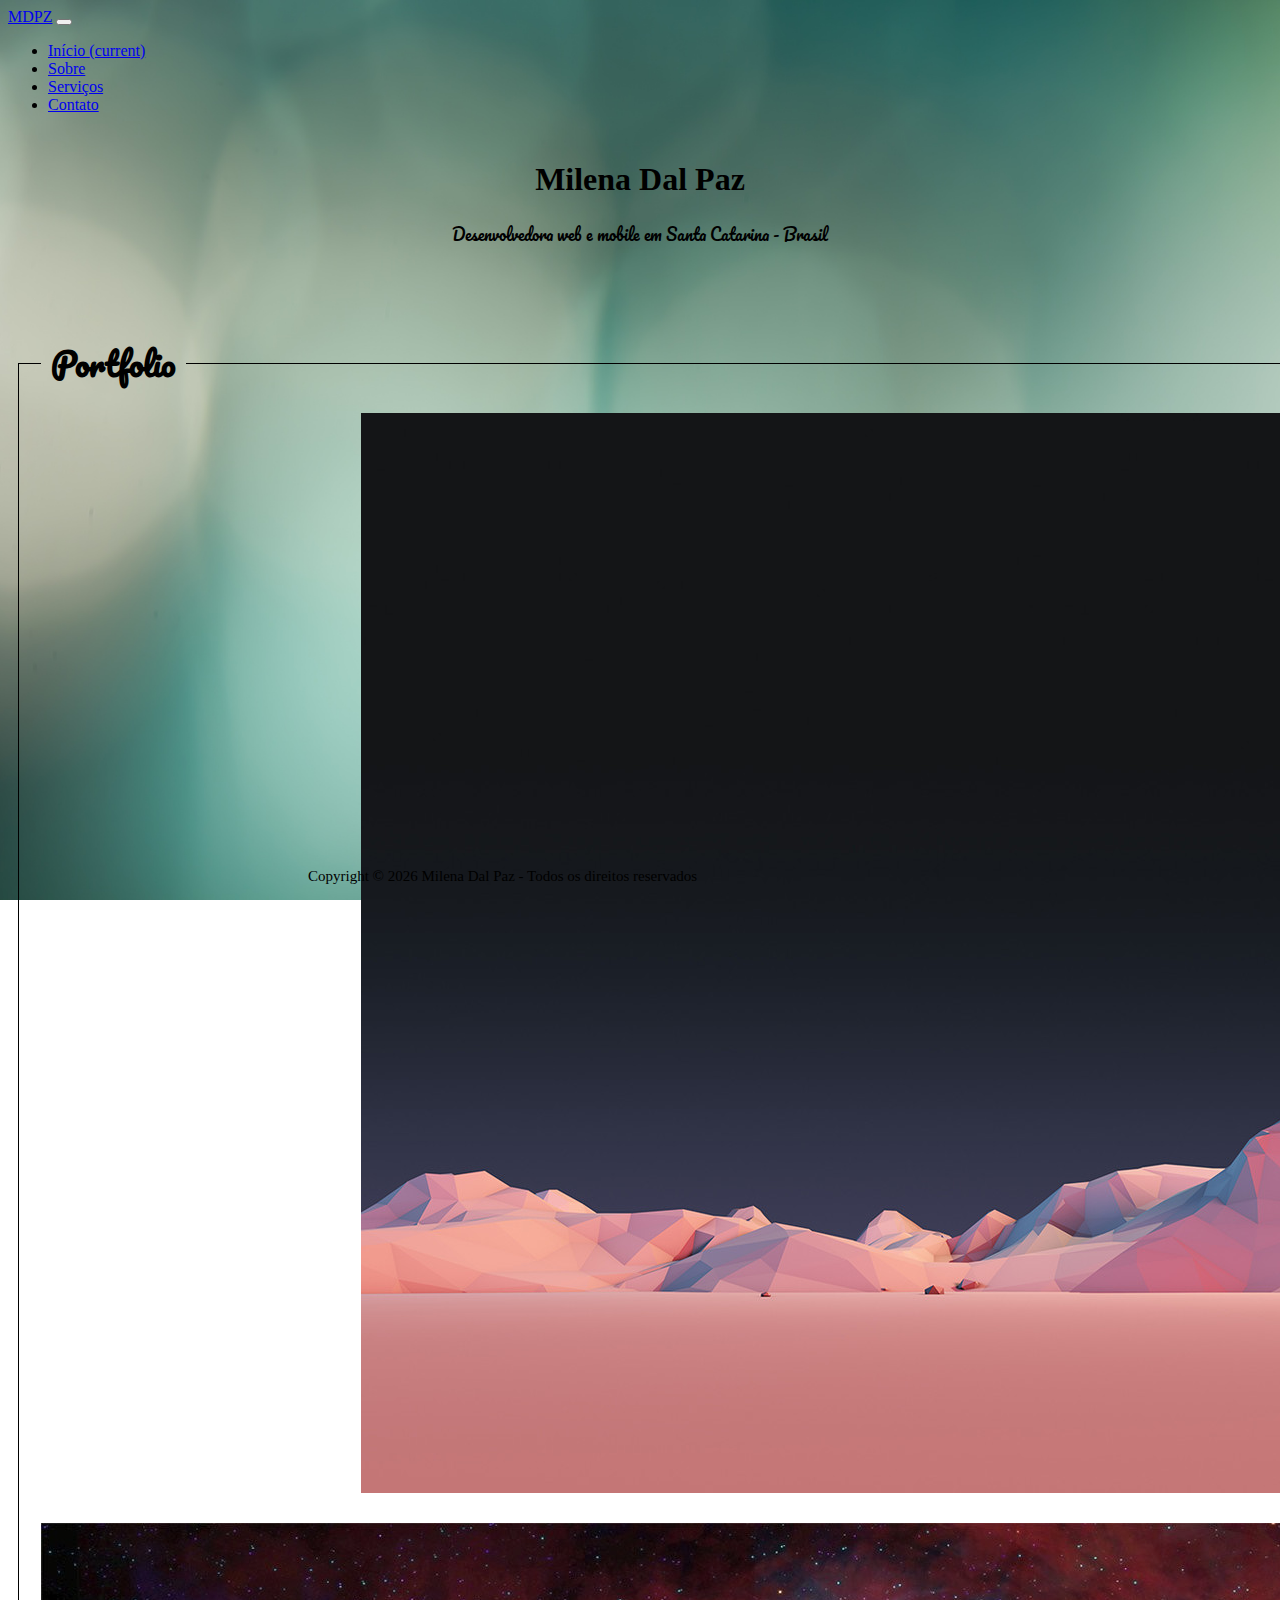
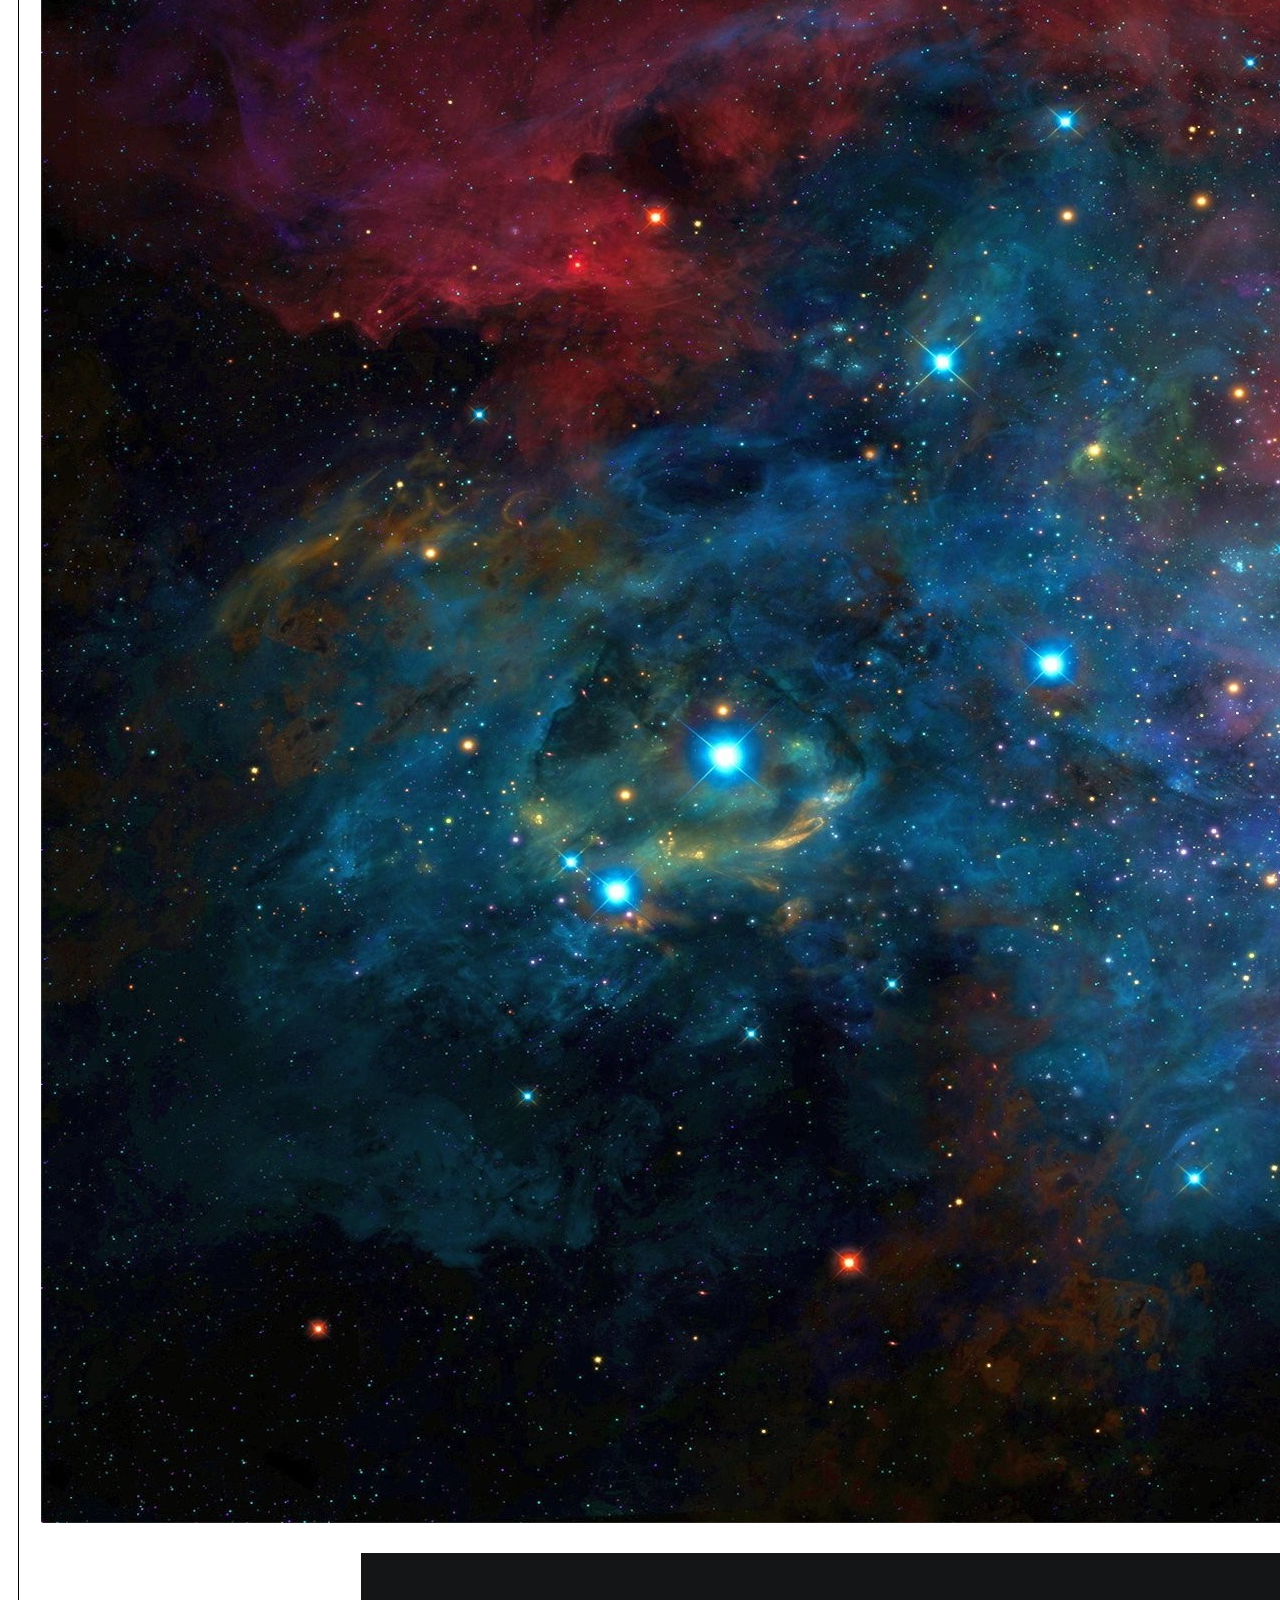
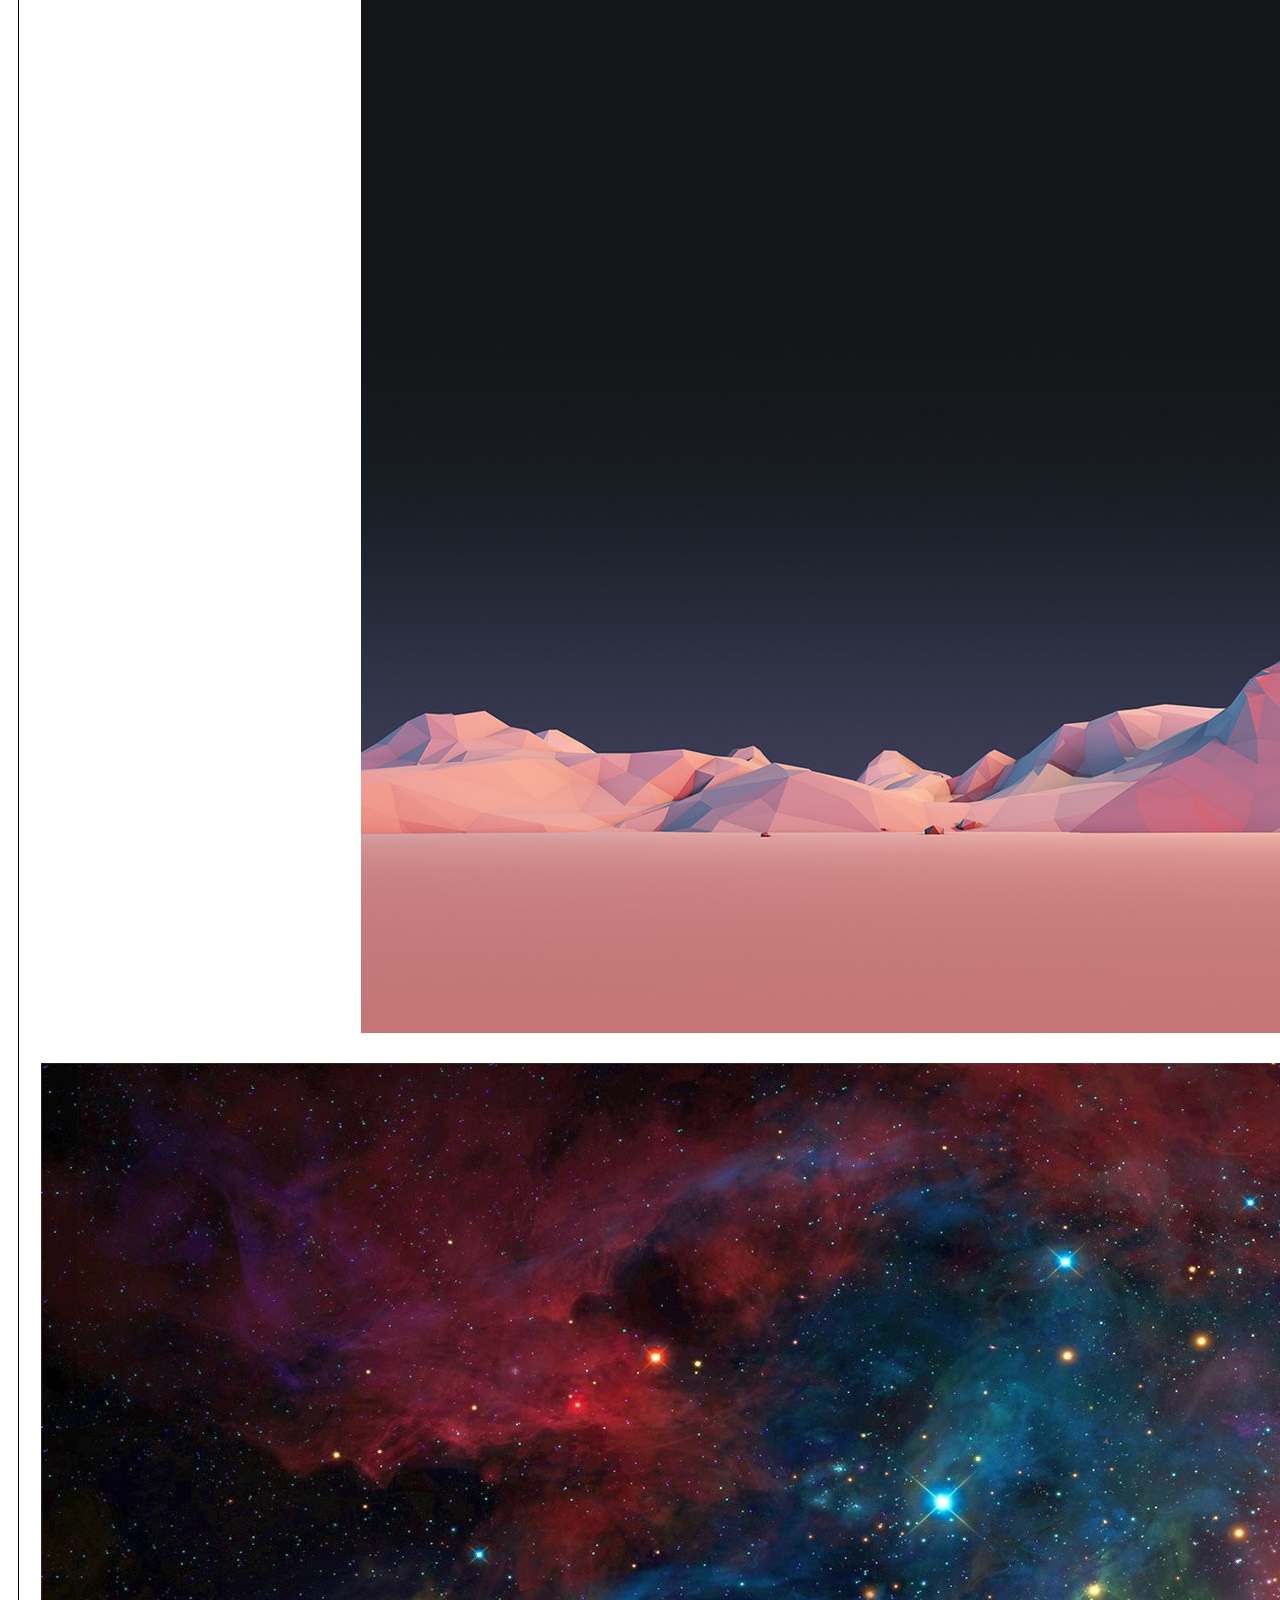
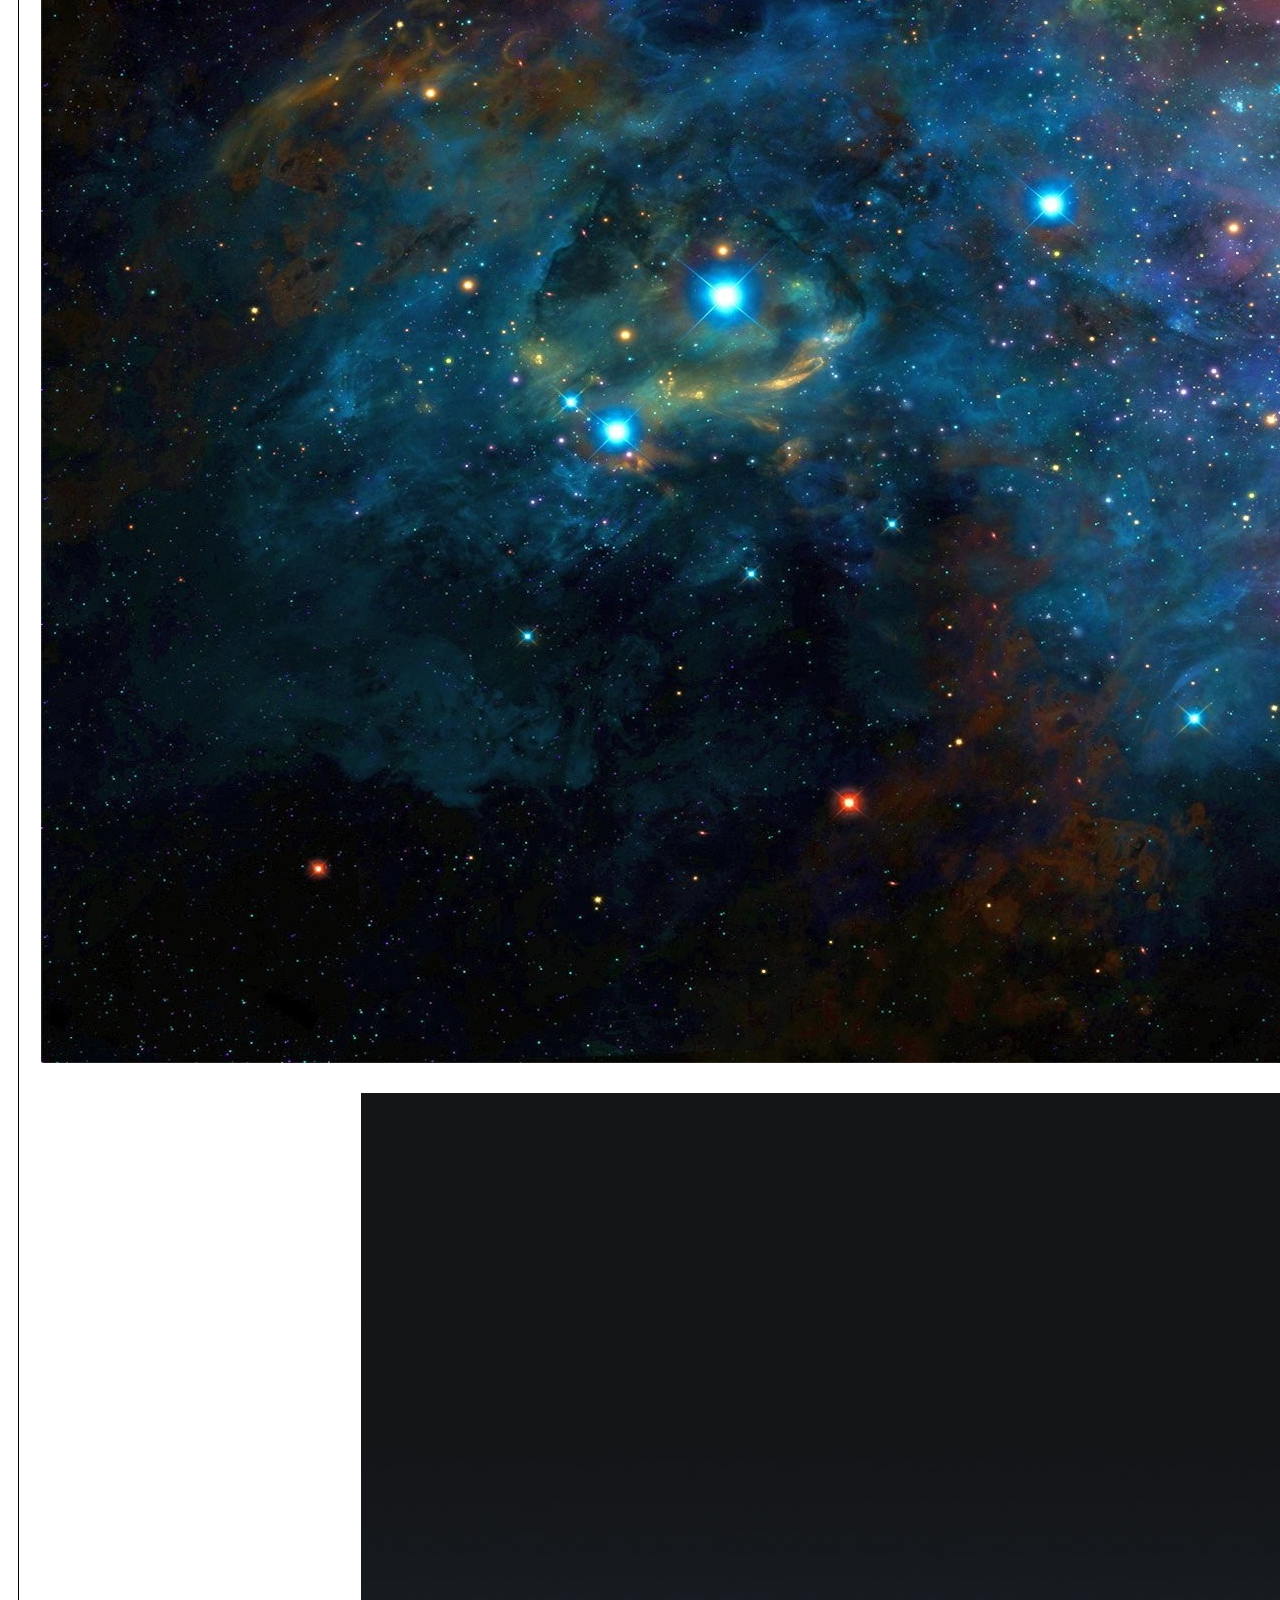
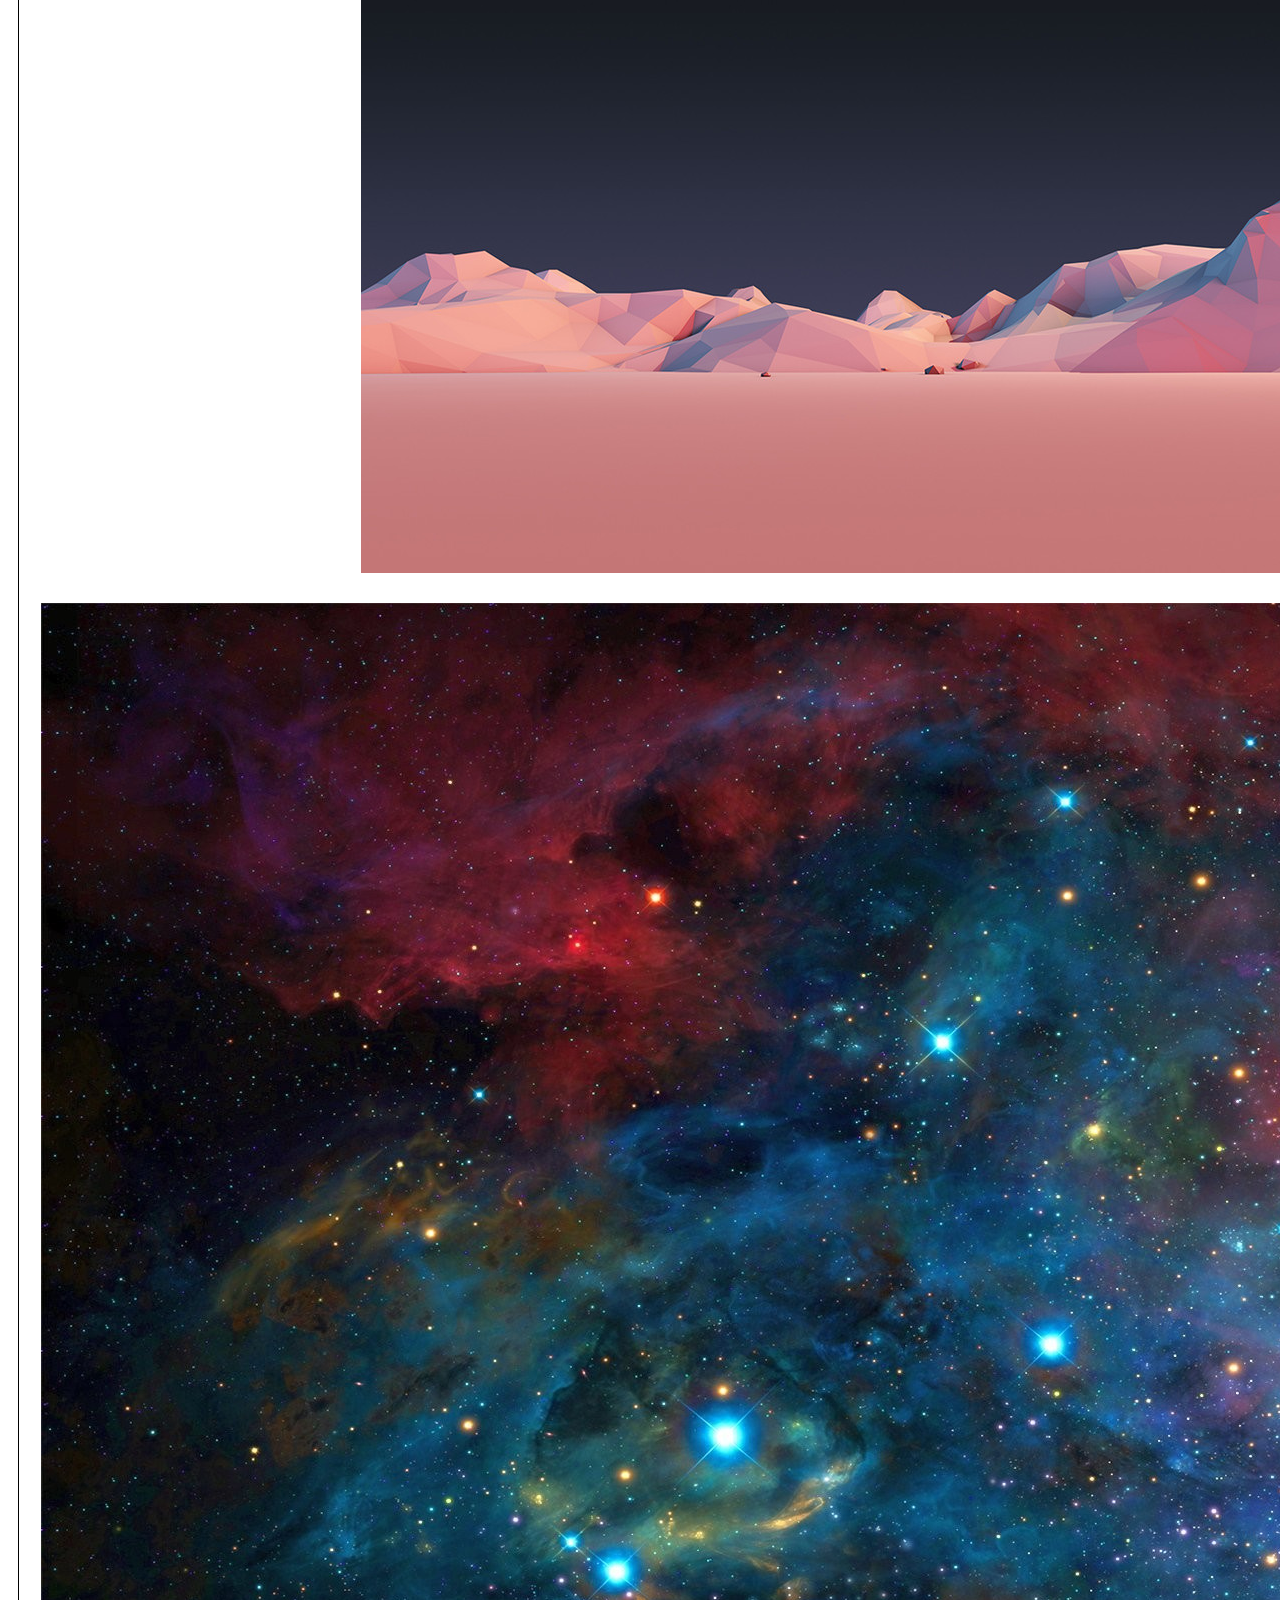
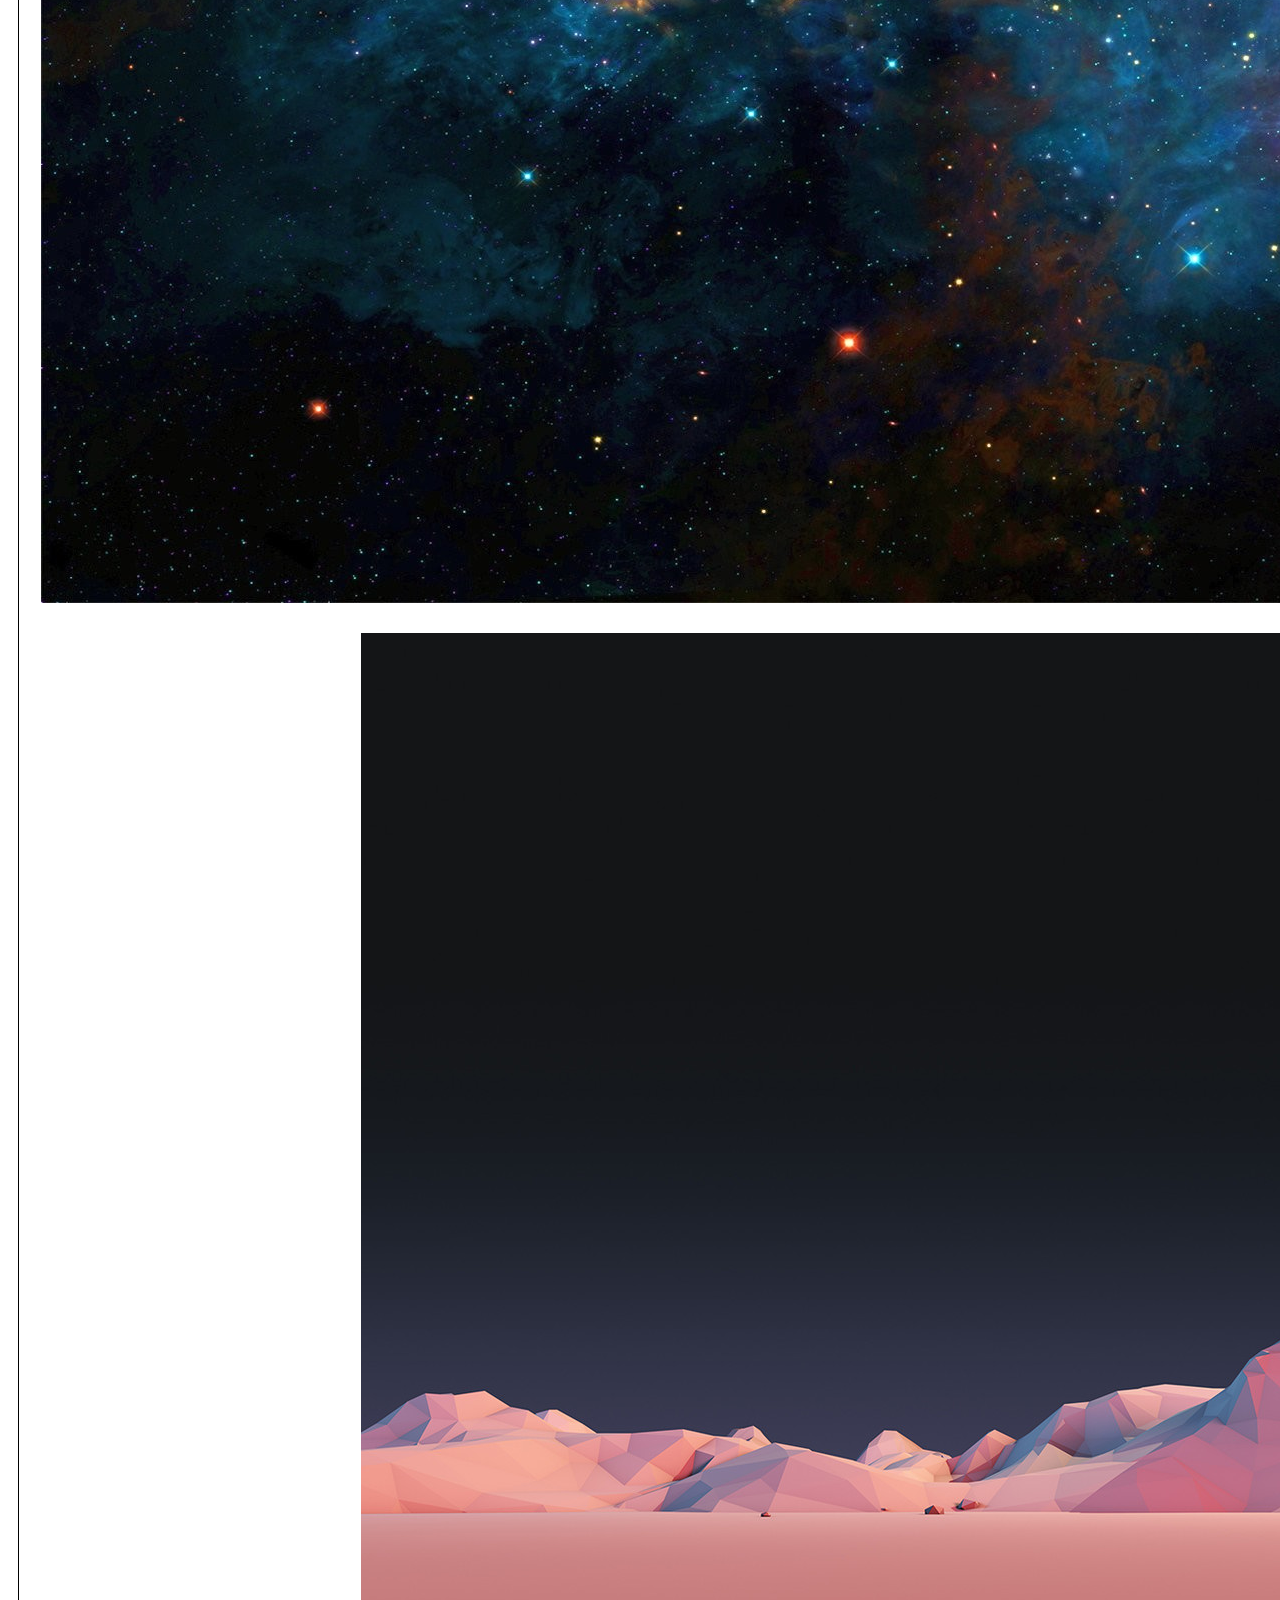
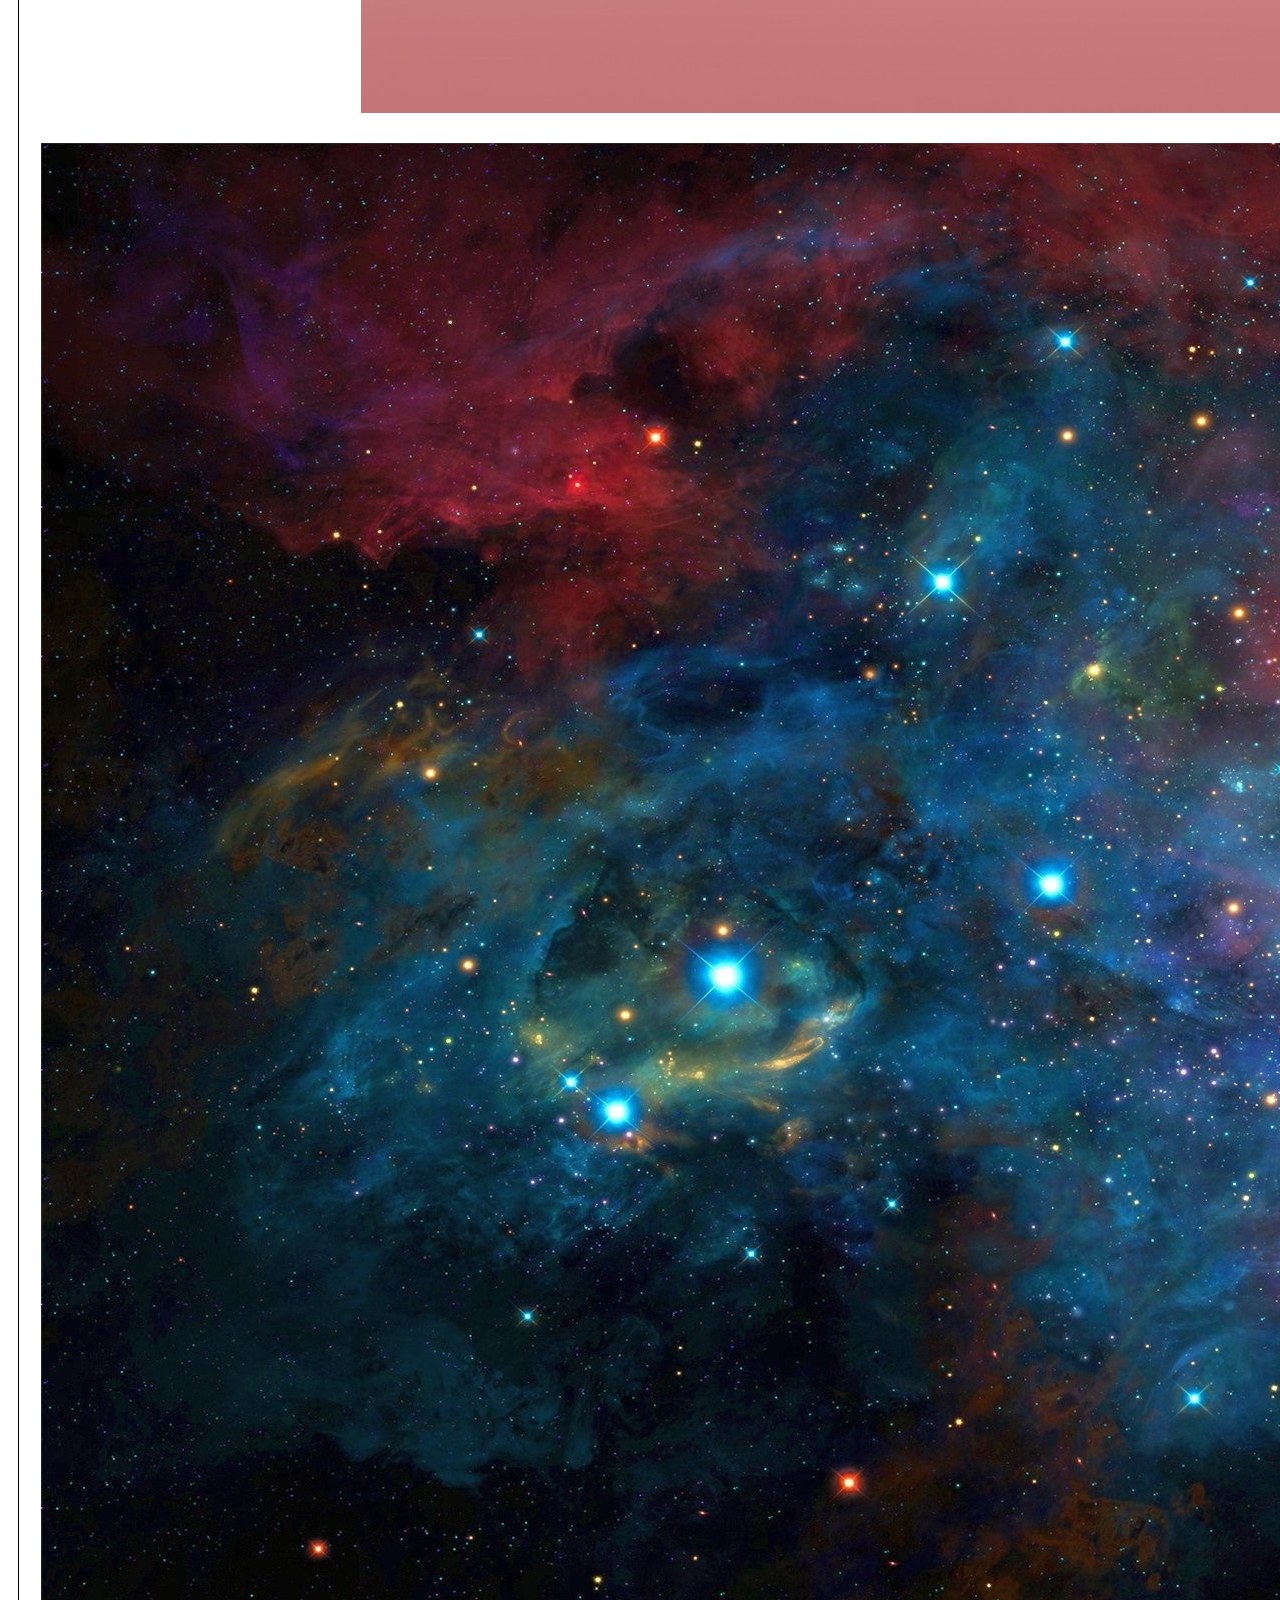
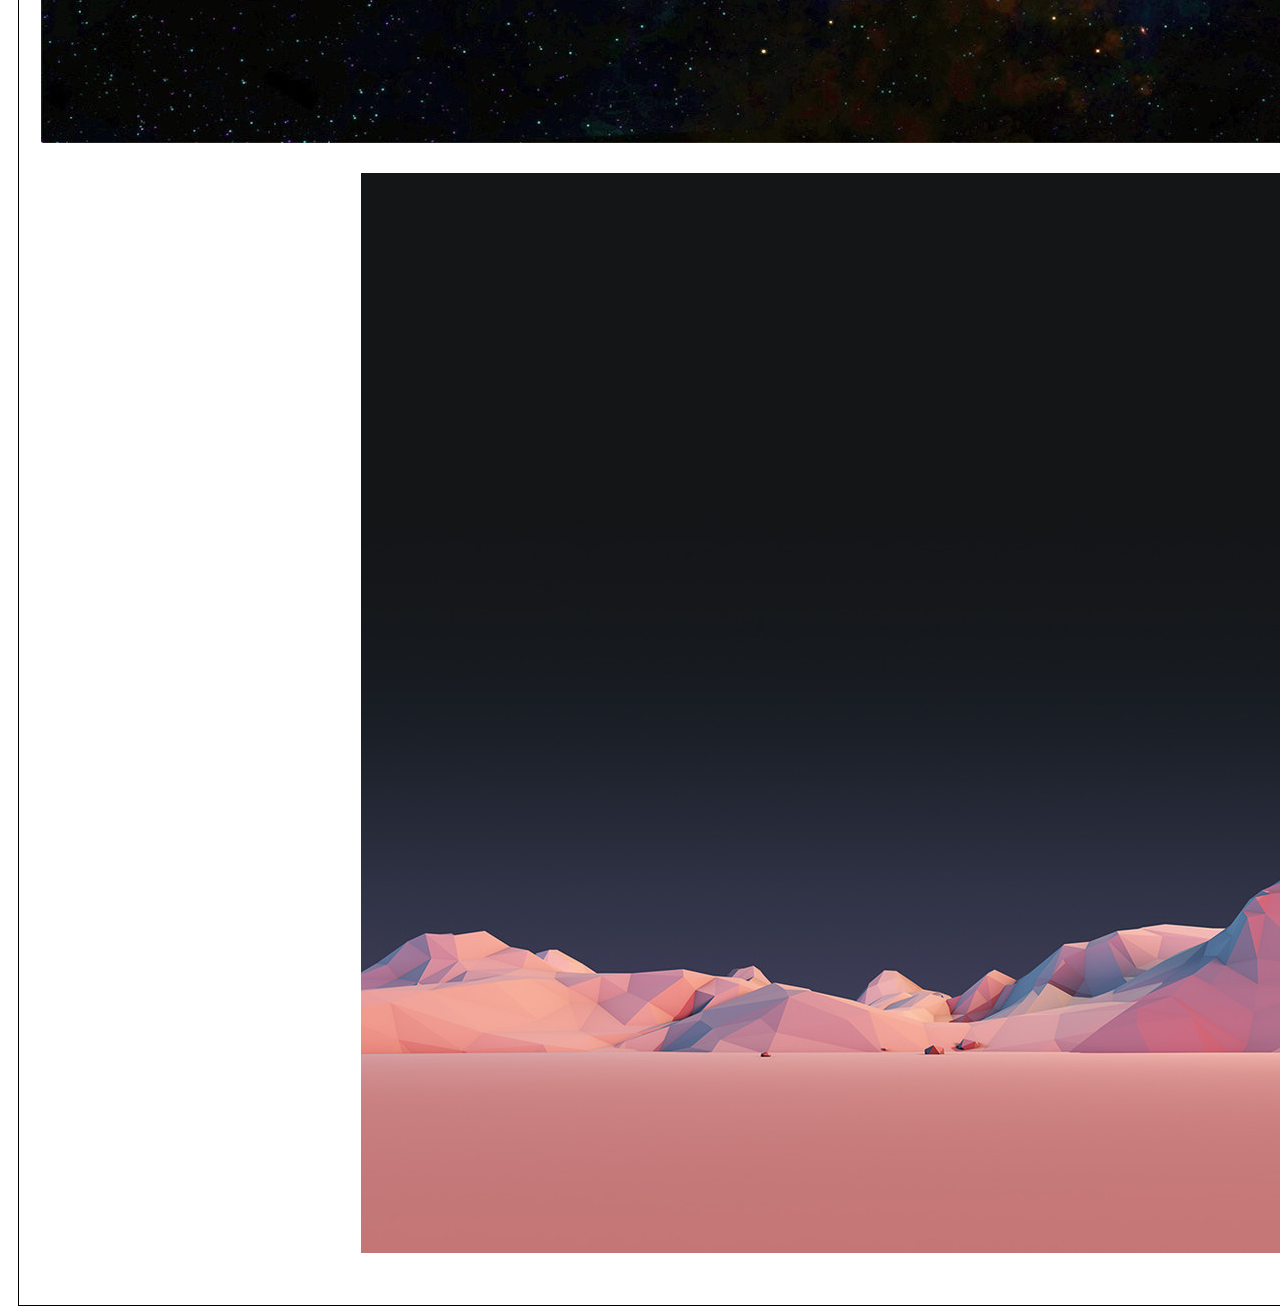
==== index.html @ da4c1820 "Início desenvolvimento do Site - falta adicionar requisitos JS" ====
<html lang="en">

<head>
    <!-- Meta tags Obrigatórias -->
    <meta charset="utf-8">
    <meta name="viewport" content="width=device-width, initial-scale=1, shrink-to-fit=no">
    <title>MDPZ</title>

    <!-- Bootstrap CSS -->
    <link rel="stylesheet" href="https://stackpath.bootstrapcdn.com/bootstrap/4.1.3/css/bootstrap.min.css" integrity="sha384-MCw98/SFnGE8fJT3GXwEOngsV7Zt27NXFoaoApmYm81iuXoPkFOJwJ8ERdknLPMO" crossorigin="anonymous">
    <link rel="stylesheet" type="text/css" href="style.css" media="screen" />

    <!-- Scripts js -->
    <script src="https://ajax.googleapis.com/ajax/libs/jquery/3.4.0/jquery.min.js"></script>
    <script type="text/javascript" src="script.js"></script>

    <!--Google Fonts-->
    <link href="https://fonts.googleapis.com/css2?family=Indie+Flower&family=Pacifico&family=Trade+Winds&display=swap" rel="stylesheet">



</head>

<body>
    <header>
        <!-- Navigation -->
        <nav class="navbar navbar-expand-lg navbar-light bg-light mb-5 shadow fixed-top scrolling-navbar">
            <div class="container">
                <a class="navbar-brand" href="#">MDPZ</a>
                <button class="navbar-toggler" type="button" data-toggle="collapse" data-target="#navbarResponsive" aria-controls="navbarResponsive" aria-expanded="false" aria-label="Toggle navigation">
            <span class="navbar-toggler-icon"></span>
          </button>
                <div class="collapse navbar-collapse" id="navbarResponsive">
                    <ul class="navbar-nav ml-auto">
                        <li class="nav-item active">
                            <a class="nav-link active" href="index.html">Início
                  <span class="sr-only">(current)</span>
                </a>
                        </li>
                        <li class="nav-item">
                            <a class="nav-link" href="sobre.html">Sobre</a>
                        </li>
                        <li class="nav-item">
                            <a class="nav-link" href="servicos.html">Serviços</a>
                        </li>
                        <li class="nav-item">
                            <a class="nav-link" href="contato.html">Contato</a>
                        </li>
                    </ul>
                </div>
            </div>
        </nav>
    </header>
    <!-- Page Content -->
    <div class="container">
        <div class="paginaBranco card border-0 shadow my-5">
            <div class="card-body p-5">
                <!-- ======= Introdução Section ======= -->
                <section id="intro">
                    <h1 style="font-family: 'Raleway';"><a>Milena Dal Paz</a></h1>
                    <p style="font-family: 'Pacifico';">Desenvolvedora web e mobile em Santa Catarina - Brasil</p>
                </section>
                <!-- End Introdução -->
                <!-- ======= My Portfolio Section ======= -->
                <section id="portfolio" class="portfolio">
                    <div class="container">
                        <fieldset class="fieldset-border">
                            <legend class="legend-border">
                                <h1>Portfolio</h1>
                            </legend>
                            <div class="row portfolio-container">
                                <div class="col-lg-4 col-md-6 portfolio-item filter-app">
                                    <div class="portfolio-img"><img src="image/img-site.jpg" class="img-fluid" alt=""></div>
                                    <div class="portfolio-info">
                                        <h4>App</h4>
                                        <a href="contato.html">+ Detalhes</a>
                                    </div>
                                </div>

                                <div class="col-lg-4 col-md-6 portfolio-item filter-web">
                                    <div class="portfolio-img"><img src="image/space.png" class="img-fluid" alt=""></div>
                                    <div class="portfolio-info">
                                        <h4>Web</h4>
                                        <a href="contato.html">+ Detalhes</a>
                                    </div>
                                </div>

                                <div class="col-lg-4 col-md-6 portfolio-item filter-app">
                                    <div class="portfolio-img"><img src="image/img-site.jpg" class="img-fluid" alt=""></div>
                                    <div class="portfolio-info">
                                        <h4>App</h4>
                                        <a href="contato.html">+ Detalhes</a>
                                    </div>
                                </div>

                                <div class="col-lg-4 col-md-6 portfolio-item filter-card">
                                    <div class="portfolio-img"><img src="image/space.png" class="img-fluid" alt=""></div>
                                    <div class="portfolio-info">
                                        <h4>Web</h4>
                                        <a href="contato.html">+ Detalhes</a>
                                    </div>
                                </div>

                                <div class="col-lg-4 col-md-6 portfolio-item filter-web">
                                    <div class="portfolio-img"><img src="image/img-site.jpg" class="img-fluid" alt=""></div>
                                    <div class="portfolio-info">
                                        <h4>App</h4>
                                        <a href="contato.html">+ Detalhes</a>
                                    </div>
                                </div>

                                <div class="col-lg-4 col-md-6 portfolio-item filter-app">
                                    <div class="portfolio-img"><img src="image/space.png" class="img-fluid" alt=""></div>
                                    <div class="portfolio-info">
                                        <h4>Web</h4>
                                        <a href="contato.html">+ Detalhes</a>
                                    </div>
                                </div>

                                <div class="col-lg-4 col-md-6 portfolio-item filter-card">
                                    <div class="portfolio-img"><img src="image/img-site.jpg" class="img-fluid" alt=""></div>
                                    <div class="portfolio-info">
                                        <h4>App</h4>
                                        <a href="contato.html">+ Detalhes</a>
                                    </div>
                                </div>

                                <div class="col-lg-4 col-md-6 portfolio-item filter-card">
                                    <div class="portfolio-img"><img src="image/space.png" class="img-fluid" alt=""></div>
                                    <div class="portfolio-info">
                                        <h4>Web</h4>
                                        <a href="contato.html">+ Detalhes</a>
                                    </div>
                                </div>

                                <div class="col-lg-4 col-md-6 portfolio-item filter-web">
                                    <div class="portfolio-img"><img src="image/img-site.jpg" class="img-fluid" alt=""></div>
                                    <div class="portfolio-info">
                                        <h4>App</h4>
                                        <a href="contato.html">+ Detalhes</a>
                                    </div>
                                </div>
                            </div>

                    </div>
                </section>
                <!-- End My Portfolio Section -->


                <!-- RODAPÉ -->
                <footer>
                    <div class="rodape footer-content">
                        <p>Copyright &copy;
                            <script>
                                document.write(new Date().getFullYear())
                            </script> Milena Dal Paz - Todos os direitos reservados</p>
                    </div>
                </footer>
            </div>
        </div>
    </div>
</body>



<!-- Scripts -->
<script type="text/javascript" src="script.js"></script>
<script src="https://ajax.googleapis.com/ajax/libs/jquery/3.4.0/jquery.min.js"></script>

</html>
---- style.css ----
/* MENU GERAL */

body {
    background: url('image/clean.jpg') no-repeat center center fixed;
    -webkit-background-size: cover;
    -moz-background-size: cover;
    background-size: cover;
    -o-background-size: cover;
}

.navbar:not(.top-nav-collapse) {
    background-color: transparent !important;
    background-position: fixed;
    position: sticky;
}


/* FIM MENU GERAL */


/* CSS PÁGINA INÍCIO */

.paginaBranco {
    text-align: center;
    margin: auto;
    padding: 10px;
    height: 1100px;
    background-color: transparent;
}


/* FIM CSS PÁGINA INÍCIO */


/* CSS PÁGINA CONTATO */

.paginaContato {
    font-size: 21px;
    text-align: center;
    margin: auto;
    padding: 10px;
    height: 900px;
    background-color: transparent;
}

.campos {
    padding-top: 60px;
}

.campos input {
    border-radius: 10px;
    border-color: transparent;
    background-color: rgb(255, 255, 255, 0.6);
}

.campos textarea {
    border-radius: 10px;
    border-color: transparent;
    background-color: rgb(255, 255, 255, 0.6);
}


/* FIM CSS PÁGINA CONTATO */


/* CSS PÁGINA SOBRE */

.paginaSobre {
    text-align: center;
    margin: auto;
    padding: 10px;
    height: 1150px;
    background-color: transparent;
}


/* FIM CSS PÁGINA SOBRE */


/* CSS PÁGINA SERVIÇO */

.paginaServico {
    font-size: 21px;
    text-align: center;
    margin: auto;
    padding: 10px;
    height: 900px;
    background-color: transparent;
}

.fieldset-border {
    border: 1px groove rgb(0, 0, 0) !important;
    padding: 0 1.4em 1.4em 1.4em !important;
    margin: 0 0 1.5em 0 !important;
    box-shadow: 0px 0px 0px 0px #000;
}

.fieldset-border .legend-border {
    text-align: left !important;
    width: auto;
    padding: 0 10px;
    border-bottom: none;
    font-family: 'Pacifico', cursive;
}

.rodape {
    position: absolute;
    bottom: 0;
    margin-left: 290px;
    font-size: 15px;
}


/* FIM CSS PÁGINA SERVIÇO */


/* SOBRE */

.resume .resume-title {
    font-size: 26px;
    font-weight: 700;
    margin-top: 20px;
    margin-bottom: 20px;
    color: #3b434a;
}

.resume .resume-item {
    padding: 0 0 20px 20px;
    margin-top: -2px;
    border-left: 2px solid #b3331c;
    position: relative;
}

.resume .resume-item h4 {
    line-height: 18px;
    font-size: 16px;
    font-weight: 700;
    text-transform: uppercase;
    color: rgb(8, 1, 1);
    margin-bottom: 10px;
}

.resume .resume-item h5 {
    font-size: 16px;
    background: #c54b60;
    padding: 5px 15px;
    display: inline-block;
    font-weight: 600;
    margin-bottom: 10px;
}

.resume .resume-item ul {
    padding-left: 20px;
}

.resume .resume-item ul li {
    padding-bottom: 10px;
}

.resume .resume-item:last-child {
    padding-bottom: 0;
}

.resume .resume-item::before {
    content: "";
    position: absolute;
    width: 16px;
    height: 16px;
    border-radius: 50px;
    left: -8px;
    top: 0;
    background: #fff;
    border: 2px solid #c54b60;
}


/* FIM SOBRE */


/*--------------------------------------------------------------
# My Portfolio
--------------------------------------------------------------*/

.portfolio a {
    color: coral;
}

.portfolio .portfolio-item {
    margin-bottom: 30px;
}

.portfolio .portfolio-item .portfolio-img {
    overflow: hidden;
}

.portfolio .portfolio-item .portfolio-img img {
    transition: all 0.8s ease-in-out;
}

.portfolio .portfolio-item .portfolio-info {
    opacity: 0;
    position: absolute;
    left: 15px;
    bottom: 0;
    z-index: 3;
    right: 15px;
    transition: all ease-in-out 0.3s;
    background: rgba(0, 0, 0, 0.5);
    padding: 10px 15px;
}

.portfolio .portfolio-item .portfolio-info h4 {
    font-size: 18px;
    color: #fff;
    font-weight: 600;
    color: #fff;
    margin-bottom: 0px;
}

.portfolio .portfolio-item .portfolio-info p {
    color: rgba(255, 255, 255, 0.8);
    font-size: 14px;
    margin-bottom: 0;
}

.portfolio .portfolio-item .portfolio-info .preview-link,
.portfolio .portfolio-item .portfolio-info .details-link {
    position: absolute;
    right: 40px;
    font-size: 24px;
    top: calc(50% - 18px);
    color: #fff;
    transition: 0.3s;
}

.portfolio .portfolio-item .portfolio-info .preview-link:hover,
.portfolio .portfolio-item .portfolio-info .details-link:hover {
    color: #ffc041;
}

.portfolio .portfolio-item .portfolio-info .details-link {
    right: 10px;
}

.portfolio .portfolio-item:hover .portfolio-img img {
    transform: scale(1.2);
}

.portfolio .portfolio-item:hover .portfolio-info {
    opacity: 1;
}

#intro {
    padding-bottom: 50px;
}
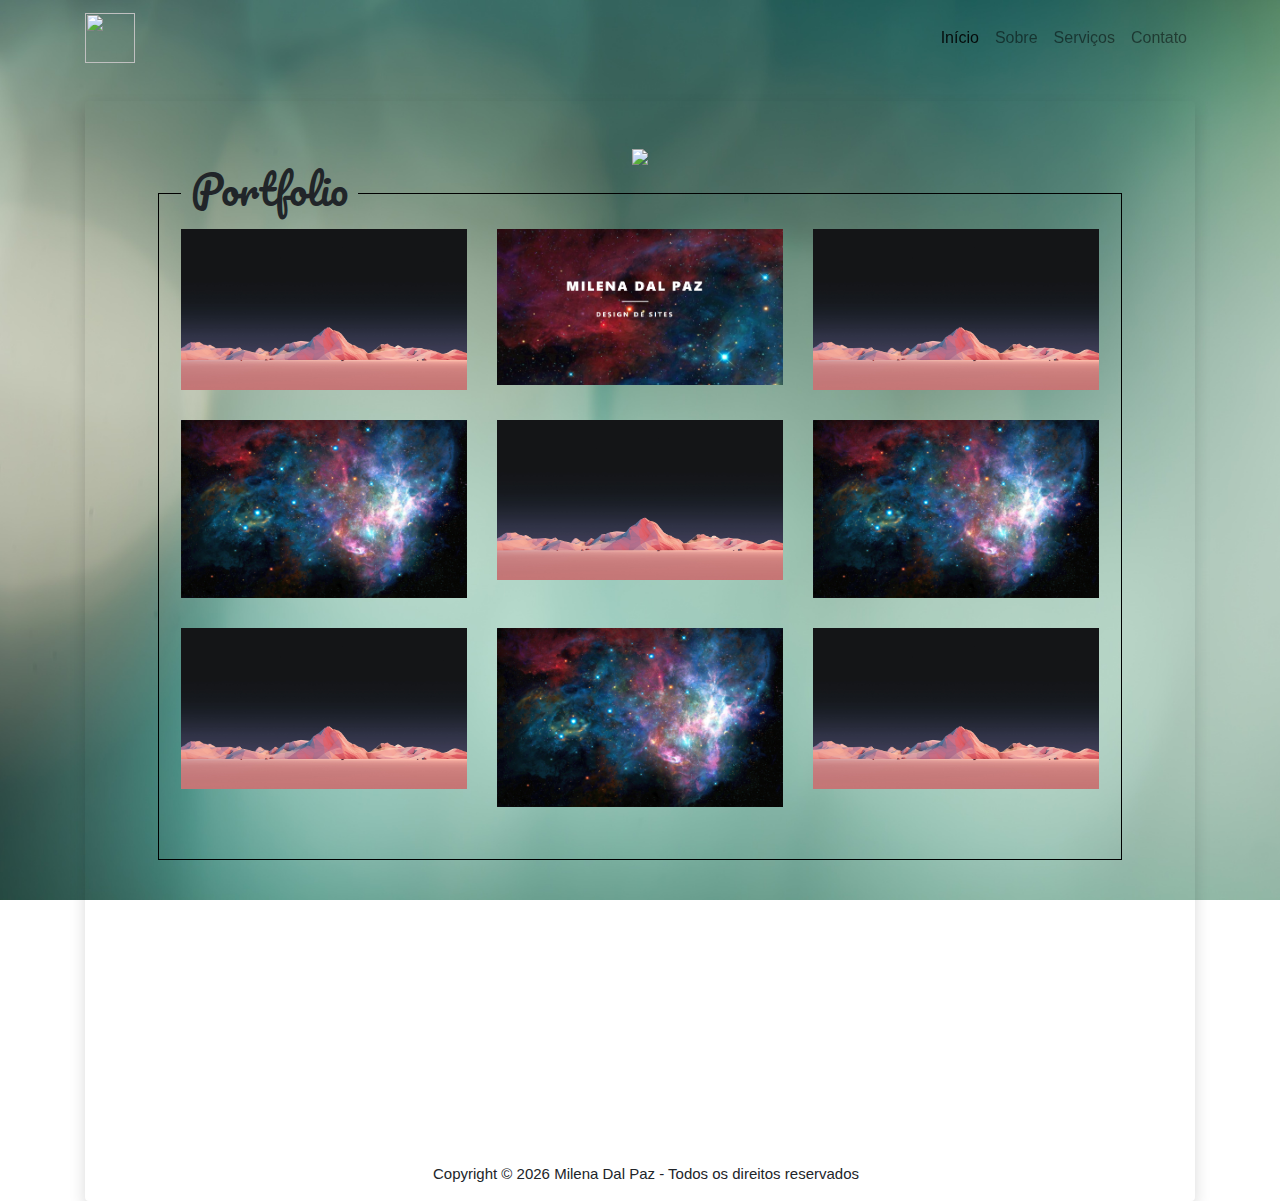
==== commit 03ff3f33: "site de design inserido" ====
--- a/index.html
+++ b/index.html
@@ -5,14 +5,12 @@
     <meta charset="utf-8">
     <meta name="viewport" content="width=device-width, initial-scale=1, shrink-to-fit=no">
     <title>MDPZ</title>
+    <!-- Ícone -->
+    <link rel="icon" href="image/logo.png" type="image/x-icon">
 
     <!-- Bootstrap CSS -->
-    <link rel="stylesheet" href="https://stackpath.bootstrapcdn.com/bootstrap/4.1.3/css/bootstrap.min.css" integrity="sha384-MCw98/SFnGE8fJT3GXwEOngsV7Zt27NXFoaoApmYm81iuXoPkFOJwJ8ERdknLPMO" crossorigin="anonymous">
+    <link rel="stylesheet" href="https://stackpath.bootstrapcdn.com/bootstrap/4.5.2/css/bootstrap.min.css" integrity="sha384-JcKb8q3iqJ61gNV9KGb8thSsNjpSL0n8PARn9HuZOnIxN0hoP+VmmDGMN5t9UJ0Z" crossorigin="anonymous">
     <link rel="stylesheet" type="text/css" href="style.css" media="screen" />
-
-    <!-- Scripts js -->
-    <script src="https://ajax.googleapis.com/ajax/libs/jquery/3.4.0/jquery.min.js"></script>
-    <script type="text/javascript" src="script.js"></script>
 
     <!--Google Fonts-->
     <link href="https://fonts.googleapis.com/css2?family=Indie+Flower&family=Pacifico&family=Trade+Winds&display=swap" rel="stylesheet">
@@ -23,10 +21,9 @@
 
 <body>
     <header>
-        <!-- Navigation -->
-        <nav class="navbar navbar-expand-lg navbar-light bg-light mb-5 shadow fixed-top scrolling-navbar">
+        <nav class="navbar navbar-expand-lg navbar-light bg-light fixed-top">
             <div class="container">
-                <a class="navbar-brand" href="#">MDPZ</a>
+                <a class="navbar-brand" href="#"><img src="image/logo.png" style="width: 50px; height: 50px;"></a>
                 <button class="navbar-toggler" type="button" data-toggle="collapse" data-target="#navbarResponsive" aria-controls="navbarResponsive" aria-expanded="false" aria-label="Toggle navigation">
             <span class="navbar-toggler-icon"></span>
           </button>
@@ -51,17 +48,12 @@
             </div>
         </nav>
     </header>
-    <!-- Page Content -->
-    <div class="container">
-        <div class="paginaBranco card border-0 shadow my-5">
+
+    <div class="container" style="margin-top: 25px;">
+        <div class="paginaBranco card border-0 shadow">
             <div class="card-body p-5">
-                <!-- ======= Introdução Section ======= -->
-                <section id="intro">
-                    <h1 style="font-family: 'Raleway';"><a>Milena Dal Paz</a></h1>
-                    <p style="font-family: 'Pacifico';">Desenvolvedora web e mobile em Santa Catarina - Brasil</p>
-                </section>
-                <!-- End Introdução -->
-                <!-- ======= My Portfolio Section ======= -->
+                <img class="logo" src="image/logo.png" align="center" style="margin-top: -10px;">
+                <!-- Section Portfolio -->
                 <section id="portfolio" class="portfolio">
                     <div class="container">
                         <fieldset class="fieldset-border">
@@ -78,10 +70,10 @@
                                 </div>
 
                                 <div class="col-lg-4 col-md-6 portfolio-item filter-web">
-                                    <div class="portfolio-img"><img src="image/space.png" class="img-fluid" alt=""></div>
+                                    <div class="portfolio-img"><img src="image/designmilena.png" class="img-fluid" alt=""></div>
                                     <div class="portfolio-info">
                                         <h4>Web</h4>
-                                        <a href="contato.html">+ Detalhes</a>
+                                        <a href="https://milenadp.github.io/designsite-web1/">+ Detalhes</a>
                                     </div>
                                 </div>
 
@@ -144,8 +136,7 @@
 
                     </div>
                 </section>
-                <!-- End My Portfolio Section -->
-
+                <!-- Fim Section Portfolio -->
 
                 <!-- RODAPÉ -->
                 <footer>
@@ -165,6 +156,8 @@
 
 <!-- Scripts -->
 <script type="text/javascript" src="script.js"></script>
-<script src="https://ajax.googleapis.com/ajax/libs/jquery/3.4.0/jquery.min.js"></script>
+<script src="https://code.jquery.com/jquery-3.5.1.slim.min.js" integrity="sha384-DfXdz2htPH0lsSSs5nCTpuj/zy4C+OGpamoFVy38MVBnE+IbbVYUew+OrCXaRkfj" crossorigin="anonymous"></script>
+<script src="https://cdn.jsdelivr.net/npm/popper.js@1.16.1/dist/umd/popper.min.js" integrity="sha384-9/reFTGAW83EW2RDu2S0VKaIzap3H66lZH81PoYlFhbGU+6BZp6G7niu735Sk7lN" crossorigin="anonymous"></script>
+<script src="https://stackpath.bootstrapcdn.com/bootstrap/4.5.2/js/bootstrap.min.js" integrity="sha384-B4gt1jrGC7Jh4AgTPSdUtOBvfO8shuf57BaghqFfPlYxofvL8/KUEfYiJOMMV+rV" crossorigin="anonymous"></script>
 
 </html>